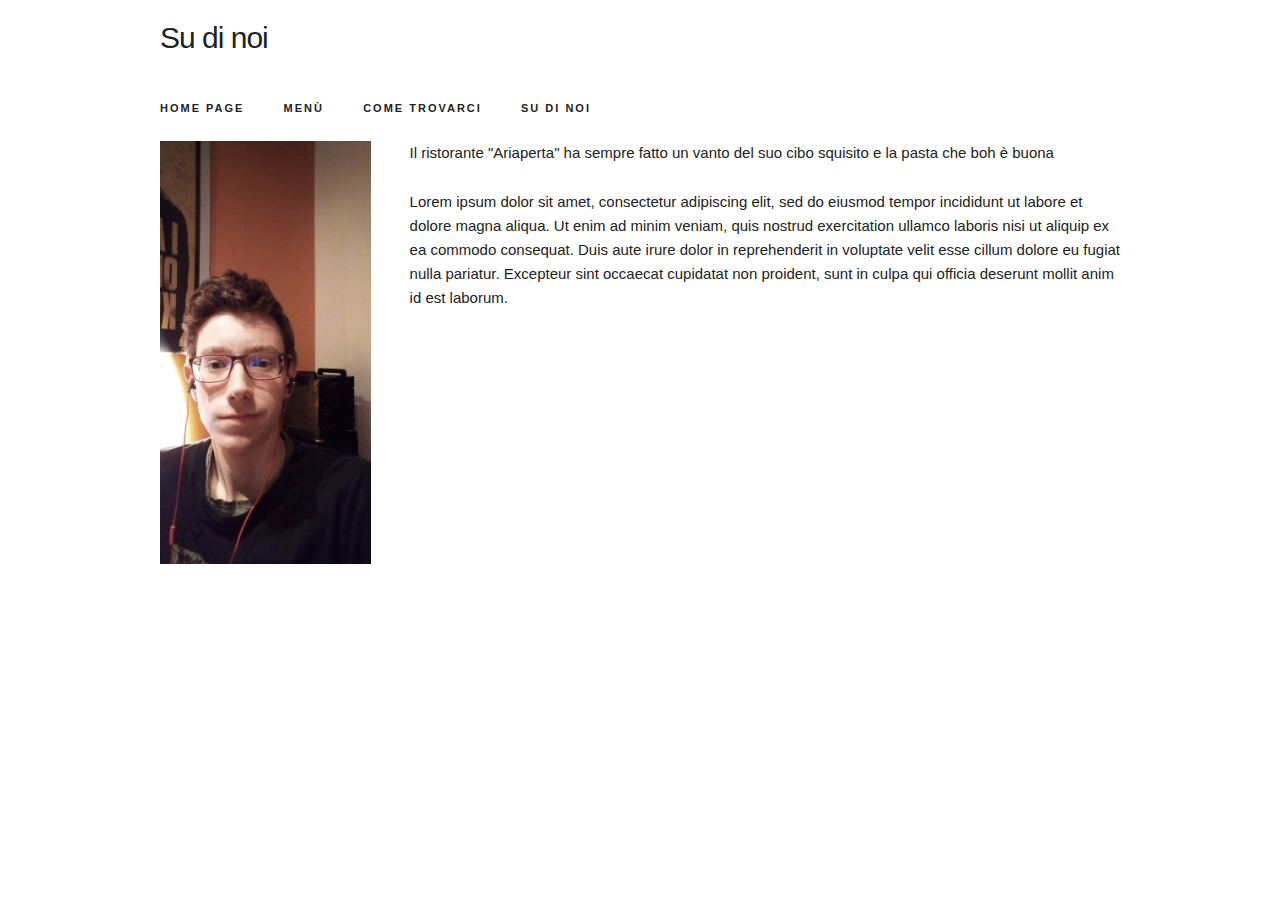
==== chisiamo.html @ a335de2f "versione beta" ====
<!doctype html>
<html>
  <head>
    <title>Ristorante di George</title>
    <!--Includo gli stili-->
    <link rel="stylesheet" href="skeleton.css"/>
    <link rel="stylesheet" href="normalize.css"/>
    <link rel="stylesheet" href="custom.css"/>
    <!--Tag meta-->
    <meta charset="utf-8"/>
    <meta name="description" content="Sito web ufficiale del ristorante di George"/>

  </head>
  <body>
    <div class="container">
      <h1>Su di noi</h1>
      <nav class="navbar">
        <ul>
          <li><a href="index.html">Home page</a></li>
          <li><a href="menu.html">Menù</a></li>
          <li><a href="trovaci.html">Come trovarci</a></li>
          <li><a href="chisiamo.html">Su di noi</a></li>
        <ul>
      </nav>
      <div class="row">
        <div class="three columns">
            <img src="bottino.jpg" alt="bottino" title="Dio in persona, questa è l'ultima cosa che si vede prima di morire"
            class="u-full-width"/>
        </div>
        <div class="nine columns">
          <p>Il ristorante "Ariaperta" ha sempre fatto un vanto del suo cibo squisito e la pasta che boh è buona</p>
          <p>Lorem ipsum dolor sit amet, consectetur adipiscing elit, sed do eiusmod tempor incididunt ut labore et dolore magna aliqua. Ut enim ad minim veniam, quis nostrud exercitation ullamco laboris nisi ut aliquip ex ea commodo consequat. Duis aute irure dolor in reprehenderit in voluptate velit esse cillum dolore eu fugiat nulla pariatur. Excepteur sint occaecat cupidatat non proident, sunt in culpa qui officia deserunt mollit anim id est laborum.</p>

        </div>
      </div>
    </div>
  </body>
</html>
---- skeleton.css ----
/*
* Skeleton V2.0.4
* Copyright 2014, Dave Gamache
* www.getskeleton.com
* Free to use under the MIT license.
* http://www.opensource.org/licenses/mit-license.php
* 12/29/2014
*/


/* Table of contents
––––––––––––––––––––––––––––––––––––––––––––––––––
- Grid
- Base Styles
- Typography
- Links
- Buttons
- Forms
- Lists
- Code
- Tables
- Spacing
- Utilities
- Clearing
- Media Queries
*/


/* Grid
–––––––––––––––––––––––––––––––––––––––––––––––––– */
.container {
  position: relative;
  width: 100%;
  max-width: 960px;
  margin: 0 auto;
  padding: 0 20px;
  box-sizing: border-box; }
.column,
.columns {
  width: 100%;
  float: left;
  box-sizing: border-box; }

/* For devices larger than 400px */
@media (min-width: 400px) {
  .container {
    width: 85%;
    padding: 0; }
}

/* For devices larger than 550px */
@media (min-width: 550px) {
  .container {
    width: 80%; }
  .column,
  .columns {
    margin-left: 4%; }
  .column:first-child,
  .columns:first-child {
    margin-left: 0; }

  .one.column,
  .one.columns                    { width: 4.66666666667%; }
  .two.columns                    { width: 13.3333333333%; }
  .three.columns                  { width: 22%;            }
  .four.columns                   { width: 30.6666666667%; }
  .five.columns                   { width: 39.3333333333%; }
  .six.columns                    { width: 48%;            }
  .seven.columns                  { width: 56.6666666667%; }
  .eight.columns                  { width: 65.3333333333%; }
  .nine.columns                   { width: 74.0%;          }
  .ten.columns                    { width: 82.6666666667%; }
  .eleven.columns                 { width: 91.3333333333%; }
  .twelve.columns                 { width: 100%; margin-left: 0; }

  .one-third.column               { width: 30.6666666667%; }
  .two-thirds.column              { width: 65.3333333333%; }

  .one-half.column                { width: 48%; }

  /* Offsets */
  .offset-by-one.column,
  .offset-by-one.columns          { margin-left: 8.66666666667%; }
  .offset-by-two.column,
  .offset-by-two.columns          { margin-left: 17.3333333333%; }
  .offset-by-three.column,
  .offset-by-three.columns        { margin-left: 26%;            }
  .offset-by-four.column,
  .offset-by-four.columns         { margin-left: 34.6666666667%; }
  .offset-by-five.column,
  .offset-by-five.columns         { margin-left: 43.3333333333%; }
  .offset-by-six.column,
  .offset-by-six.columns          { margin-left: 52%;            }
  .offset-by-seven.column,
  .offset-by-seven.columns        { margin-left: 60.6666666667%; }
  .offset-by-eight.column,
  .offset-by-eight.columns        { margin-left: 69.3333333333%; }
  .offset-by-nine.column,
  .offset-by-nine.columns         { margin-left: 78.0%;          }
  .offset-by-ten.column,
  .offset-by-ten.columns          { margin-left: 86.6666666667%; }
  .offset-by-eleven.column,
  .offset-by-eleven.columns       { margin-left: 95.3333333333%; }

  .offset-by-one-third.column,
  .offset-by-one-third.columns    { margin-left: 34.6666666667%; }
  .offset-by-two-thirds.column,
  .offset-by-two-thirds.columns   { margin-left: 69.3333333333%; }

  .offset-by-one-half.column,
  .offset-by-one-half.columns     { margin-left: 52%; }

}


/* Base Styles
–––––––––––––––––––––––––––––––––––––––––––––––––– */
/* NOTE
html is set to 62.5% so that all the REM measurements throughout Skeleton
are based on 10px sizing. So basically 1.5rem = 15px :) */
html {
  font-size: 62.5%; }
body {
  font-size: 1.5em; /* currently ems cause chrome bug misinterpreting rems on body element */
  line-height: 1.6;
  font-weight: 400;
  font-family: "Raleway", "HelveticaNeue", "Helvetica Neue", Helvetica, Arial, sans-serif;
  color: #222; }


/* Typography
–––––––––––––––––––––––––––––––––––––––––––––––––– */
h1, h2, h3, h4, h5, h6 {
  margin-top: 0;
  margin-bottom: 2rem;
  font-weight: 300; }
h1 { font-size: 4.0rem; line-height: 1.2;  letter-spacing: -.1rem;}
h2 { font-size: 3.6rem; line-height: 1.25; letter-spacing: -.1rem; }
h3 { font-size: 3.0rem; line-height: 1.3;  letter-spacing: -.1rem; }
h4 { font-size: 2.4rem; line-height: 1.35; letter-spacing: -.08rem; }
h5 { font-size: 1.8rem; line-height: 1.5;  letter-spacing: -.05rem; }
h6 { font-size: 1.5rem; line-height: 1.6;  letter-spacing: 0; }

/* Larger than phablet */
@media (min-width: 550px) {
  h1 { font-size: 5.0rem; }
  h2 { font-size: 4.2rem; }
  h3 { font-size: 3.6rem; }
  h4 { font-size: 3.0rem; }
  h5 { font-size: 2.4rem; }
  h6 { font-size: 1.5rem; }
}

p {
  margin-top: 0; }


/* Links
–––––––––––––––––––––––––––––––––––––––––––––––––– */
a {
  color: #1EAEDB; }
a:hover {
  color: #0FA0CE; }


/* Buttons
–––––––––––––––––––––––––––––––––––––––––––––––––– */
.button,
button,
input[type="submit"],
input[type="reset"],
input[type="button"] {
  display: inline-block;
  height: 38px;
  padding: 0 30px;
  color: #555;
  text-align: center;
  font-size: 11px;
  font-weight: 600;
  line-height: 38px;
  letter-spacing: .1rem;
  text-transform: uppercase;
  text-decoration: none;
  white-space: nowrap;
  background-color: transparent;
  border-radius: 4px;
  border: 1px solid #bbb;
  cursor: pointer;
  box-sizing: border-box; }
.button:hover,
button:hover,
input[type="submit"]:hover,
input[type="reset"]:hover,
input[type="button"]:hover,
.button:focus,
button:focus,
input[type="submit"]:focus,
input[type="reset"]:focus,
input[type="button"]:focus {
  color: #333;
  border-color: #888;
  outline: 0; }
.button.button-primary,
button.button-primary,
input[type="submit"].button-primary,
input[type="reset"].button-primary,
input[type="button"].button-primary {
  color: #FFF;
  background-color: #33C3F0;
  border-color: #33C3F0; }
.button.button-primary:hover,
button.button-primary:hover,
input[type="submit"].button-primary:hover,
input[type="reset"].button-primary:hover,
input[type="button"].button-primary:hover,
.button.button-primary:focus,
button.button-primary:focus,
input[type="submit"].button-primary:focus,
input[type="reset"].button-primary:focus,
input[type="button"].button-primary:focus {
  color: #FFF;
  background-color: #1EAEDB;
  border-color: #1EAEDB; }


/* Forms
–––––––––––––––––––––––––––––––––––––––––––––––––– */
input[type="email"],
input[type="number"],
input[type="search"],
input[type="text"],
input[type="tel"],
input[type="url"],
input[type="password"],
textarea,
select {
  height: 38px;
  padding: 6px 10px; /* The 6px vertically centers text on FF, ignored by Webkit */
  background-color: #fff;
  border: 1px solid #D1D1D1;
  border-radius: 4px;
  box-shadow: none;
  box-sizing: border-box; }
/* Removes awkward default styles on some inputs for iOS */
input[type="email"],
input[type="number"],
input[type="search"],
input[type="text"],
input[type="tel"],
input[type="url"],
input[type="password"],
textarea {
  -webkit-appearance: none;
     -moz-appearance: none;
          appearance: none; }
textarea {
  min-height: 65px;
  padding-top: 6px;
  padding-bottom: 6px; }
input[type="email"]:focus,
input[type="number"]:focus,
input[type="search"]:focus,
input[type="text"]:focus,
input[type="tel"]:focus,
input[type="url"]:focus,
input[type="password"]:focus,
textarea:focus,
select:focus {
  border: 1px solid #33C3F0;
  outline: 0; }
label,
legend {
  display: block;
  margin-bottom: .5rem;
  font-weight: 600; }
fieldset {
  padding: 0;
  border-width: 0; }
input[type="checkbox"],
input[type="radio"] {
  display: inline; }
label > .label-body {
  display: inline-block;
  margin-left: .5rem;
  font-weight: normal; }


/* Lists
–––––––––––––––––––––––––––––––––––––––––––––––––– */
ul {
  list-style: circle inside; }
ol {
  list-style: decimal inside; }
ol, ul {
  padding-left: 0;
  margin-top: 0; }
ul ul,
ul ol,
ol ol,
ol ul {
  margin: 1.5rem 0 1.5rem 3rem;
  font-size: 90%; }
li {
  margin-bottom: 1rem; }


/* Code
–––––––––––––––––––––––––––––––––––––––––––––––––– */
code {
  padding: .2rem .5rem;
  margin: 0 .2rem;
  font-size: 90%;
  white-space: nowrap;
  background: #F1F1F1;
  border: 1px solid #E1E1E1;
  border-radius: 4px; }
pre > code {
  display: block;
  padding: 1rem 1.5rem;
  white-space: pre; }


/* Tables
–––––––––––––––––––––––––––––––––––––––––––––––––– */
th,
td {
  padding: 12px 15px;
  text-align: left;
  border-bottom: 1px solid #E1E1E1; }
th:first-child,
td:first-child {
  padding-left: 0; }
th:last-child,
td:last-child {
  padding-right: 0; }


/* Spacing
–––––––––––––––––––––––––––––––––––––––––––––––––– */
button,
.button {
  margin-bottom: 1rem; }
input,
textarea,
select,
fieldset {
  margin-bottom: 1.5rem; }
pre,
blockquote,
dl,
figure,
table,
p,
ul,
ol,
form {
  margin-bottom: 2.5rem; }


/* Utilities
–––––––––––––––––––––––––––––––––––––––––––––––––– */
.u-full-width {
  width: 100%;
  box-sizing: border-box; }
.u-max-full-width {
  max-width: 100%;
  box-sizing: border-box; }
.u-pull-right {
  float: right; }
.u-pull-left {
  float: left; }


/* Misc
–––––––––––––––––––––––––––––––––––––––––––––––––– */
hr {
  margin-top: 3rem;
  margin-bottom: 3.5rem;
  border-width: 0;
  border-top: 1px solid #E1E1E1; }


/* Clearing
–––––––––––––––––––––––––––––––––––––––––––––––––– */

/* Self Clearing Goodness */
.container:after,
.row:after,
.u-cf {
  content: "";
  display: table;
  clear: both; }


/* Media Queries
–––––––––––––––––––––––––––––––––––––––––––––––––– */
/*
Note: The best way to structure the use of media queries is to create the queries
near the relevant code. For example, if you wanted to change the styles for buttons
on small devices, paste the mobile query code up in the buttons section and style it
there.
*/


/* Larger than mobile */
@media (min-width: 400px) {}

/* Larger than phablet (also point when grid becomes active) */
@media (min-width: 550px) {}

/* Larger than tablet */
@media (min-width: 750px) {}

/* Larger than desktop */
@media (min-width: 1000px) {}

/* Larger than Desktop HD */
@media (min-width: 1200px) {}
---- custom.css ----
/*css di Lorenzo Botti*/
.navbar{
  display:block;
  /*border-top: 1px solid #eee;
  border-bottom: 1px solid #eee;*/
}
.navbar ul{
  list-style-type: none;
  margin: 0;
  padding: 0; }
.navbar ul li{
  display: block;
  width: 100%}
.navbar ul li a{
  text-transform: uppercase;
  font-size: 11px;
  font-weight: bold;
  letter-spacing: .2rem;
  margin-right: 35px;
  text-decoration: none;
  line-height: 3rem;
  color: #222; }

@media (min-width: 550px) {
  .navbar ul li{
    display: inline;
    width: auto; }
  .navbar ul li a{
    text-transform: uppercase;
    font-size: 11px;
    font-weight: bold;
    letter-spacing: .2rem;
    margin-right: 35px;
    text-decoration: none;
    line-height: 6.5rem;
    color: #222; }
}
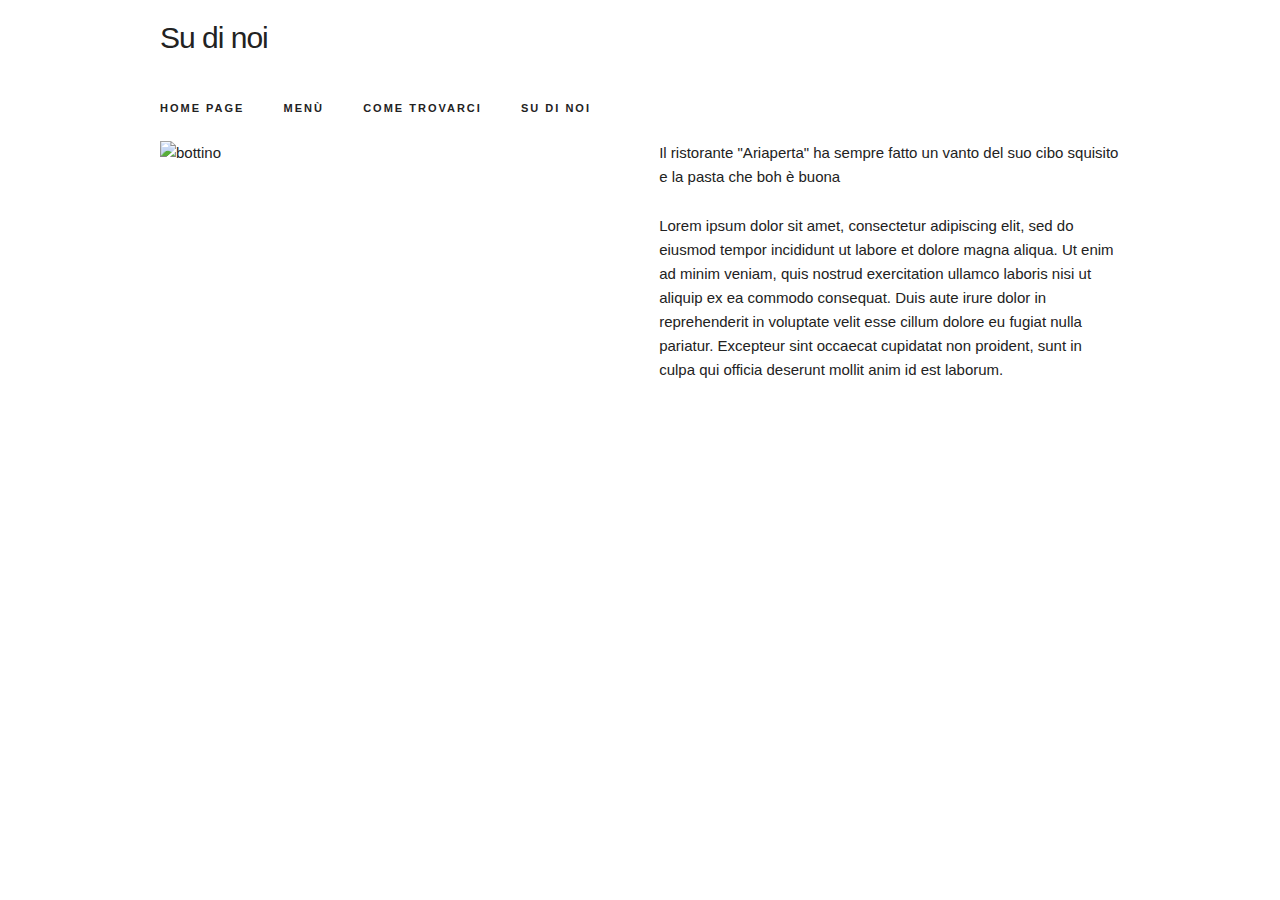
==== commit 073a19e4: "implementazione semidefinitiva viewport" ====
--- a/chisiamo.html
+++ b/chisiamo.html
@@ -9,7 +9,8 @@
     <!--Tag meta-->
     <meta charset="utf-8"/>
     <meta name="description" content="Sito web ufficiale del ristorante di George"/>
-
+    <meta name="viewport" content="width=device-width, initial-scale=1.0">
+    
   </head>
   <body>
     <div class="container">
@@ -23,11 +24,11 @@
         <ul>
       </nav>
       <div class="row">
-        <div class="three columns">
-            <img src="bottino.jpg" alt="bottino" title="Dio in persona, questa è l'ultima cosa che si vede prima di morire"
+        <div class="six columns">
+            <img src="team.jpg" alt="bottino" title="Dio in persona, questa è l'ultima cosa che si vede prima di morire"
             class="u-full-width"/>
         </div>
-        <div class="nine columns">
+        <div class="six columns">
           <p>Il ristorante "Ariaperta" ha sempre fatto un vanto del suo cibo squisito e la pasta che boh è buona</p>
           <p>Lorem ipsum dolor sit amet, consectetur adipiscing elit, sed do eiusmod tempor incididunt ut labore et dolore magna aliqua. Ut enim ad minim veniam, quis nostrud exercitation ullamco laboris nisi ut aliquip ex ea commodo consequat. Duis aute irure dolor in reprehenderit in voluptate velit esse cillum dolore eu fugiat nulla pariatur. Excepteur sint occaecat cupidatat non proident, sunt in culpa qui officia deserunt mollit anim id est laborum.</p>
 
